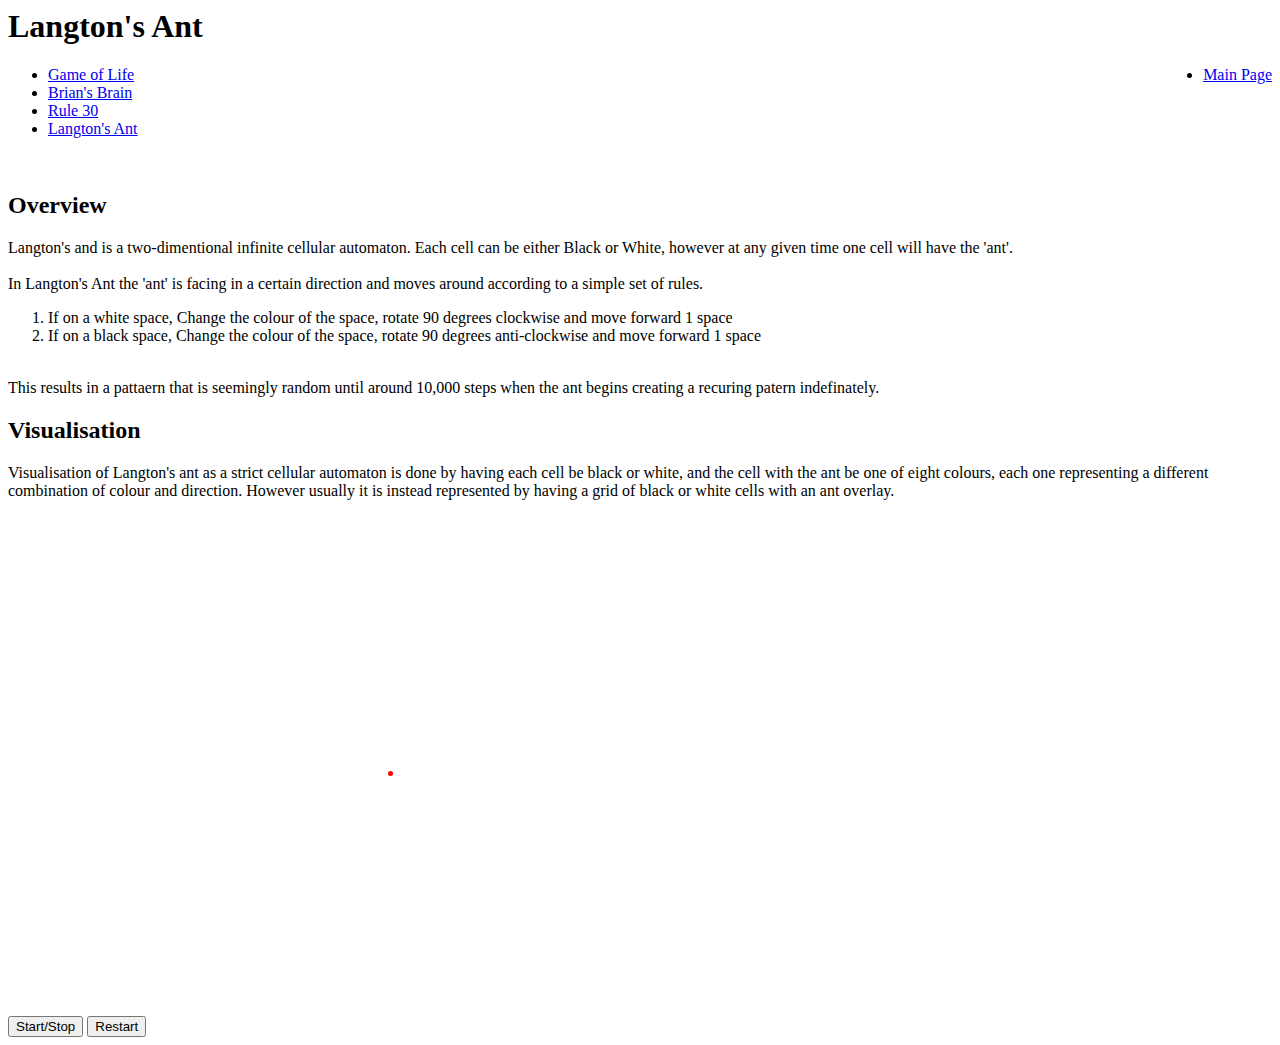
==== Website/automata/ant.html @ ff54cfdb "Adding source for website" ====
<!DOXTYPE html>
<html manifest="CAManifest.appcache">

<head>
    <title>Langton's Ant</title>
    <link rel="stylesheet" type="text/css" href="CAStyle.css">
    <link rel="stylesheet" type="text/css" href="CAPrint.css">
</head>

<body>
    <div class="page_header">
        <h1>Langton's Ant</h1>
    </div>
    <ul class="menu">
        <li style="float:right">
            <a href="main.html">Main Page</a>
        </li>
        <li>
            <a href="conway.html">Game of Life</a>
        </li>
        <li>
            <a href="briansbrain.html">Brian's Brain</a>
        </li>
        <li>
            <a href="rule30.html">Rule 30</a>
        </li>
        <li>
            <a href="ant.html">Langton's Ant</a>
        </li>
    </ul>
    </br>
    <div class="content">
        <h2>
            Overview
        </h2>
        <p>
            Langton's and is a two-dimentional infinite cellular automaton. Each cell can be either Black or White, however at any given
            time one cell will have the 'ant'.
            <br>
            <br> In Langton's Ant the 'ant' is facing in a certain direction and moves around according to a simple set of rules.
            <ol>
                <li>If on a white space, Change the colour of the space, rotate 90 degrees clockwise and move forward 1 space</li>
                <li>If on a black space, Change the colour of the space, rotate 90 degrees anti-clockwise and move forward 1
                    space</li>
            </ol>
            <br> This results in a pattaern that is seemingly random until around 10,000 steps when the ant begins creating a
            recuring patern indefinately.
        </p>
    </div>
    <div class="content">
        <h2>
            Visualisation
        </h2>
        <p>
            Visualisation of Langton's ant as a strict cellular automaton is done by having each cell be black or white, and the cell
            with the ant be one of eight colours, each one representing a different combination of colour and direction.
            However usually it is instead represented by having a grid of black or white cells with an ant overlay.
        </p>
        <canvas id="golCanvas" width="750" height="500" onclick="pClick()"></canvas>
        <br>
        <button onclick="toggleStart()">Start/Stop</button>
        <button onclick="restart()">Restart</button>
    </div>
    <script src="langtonsant.js"></script>

</body>

</html>
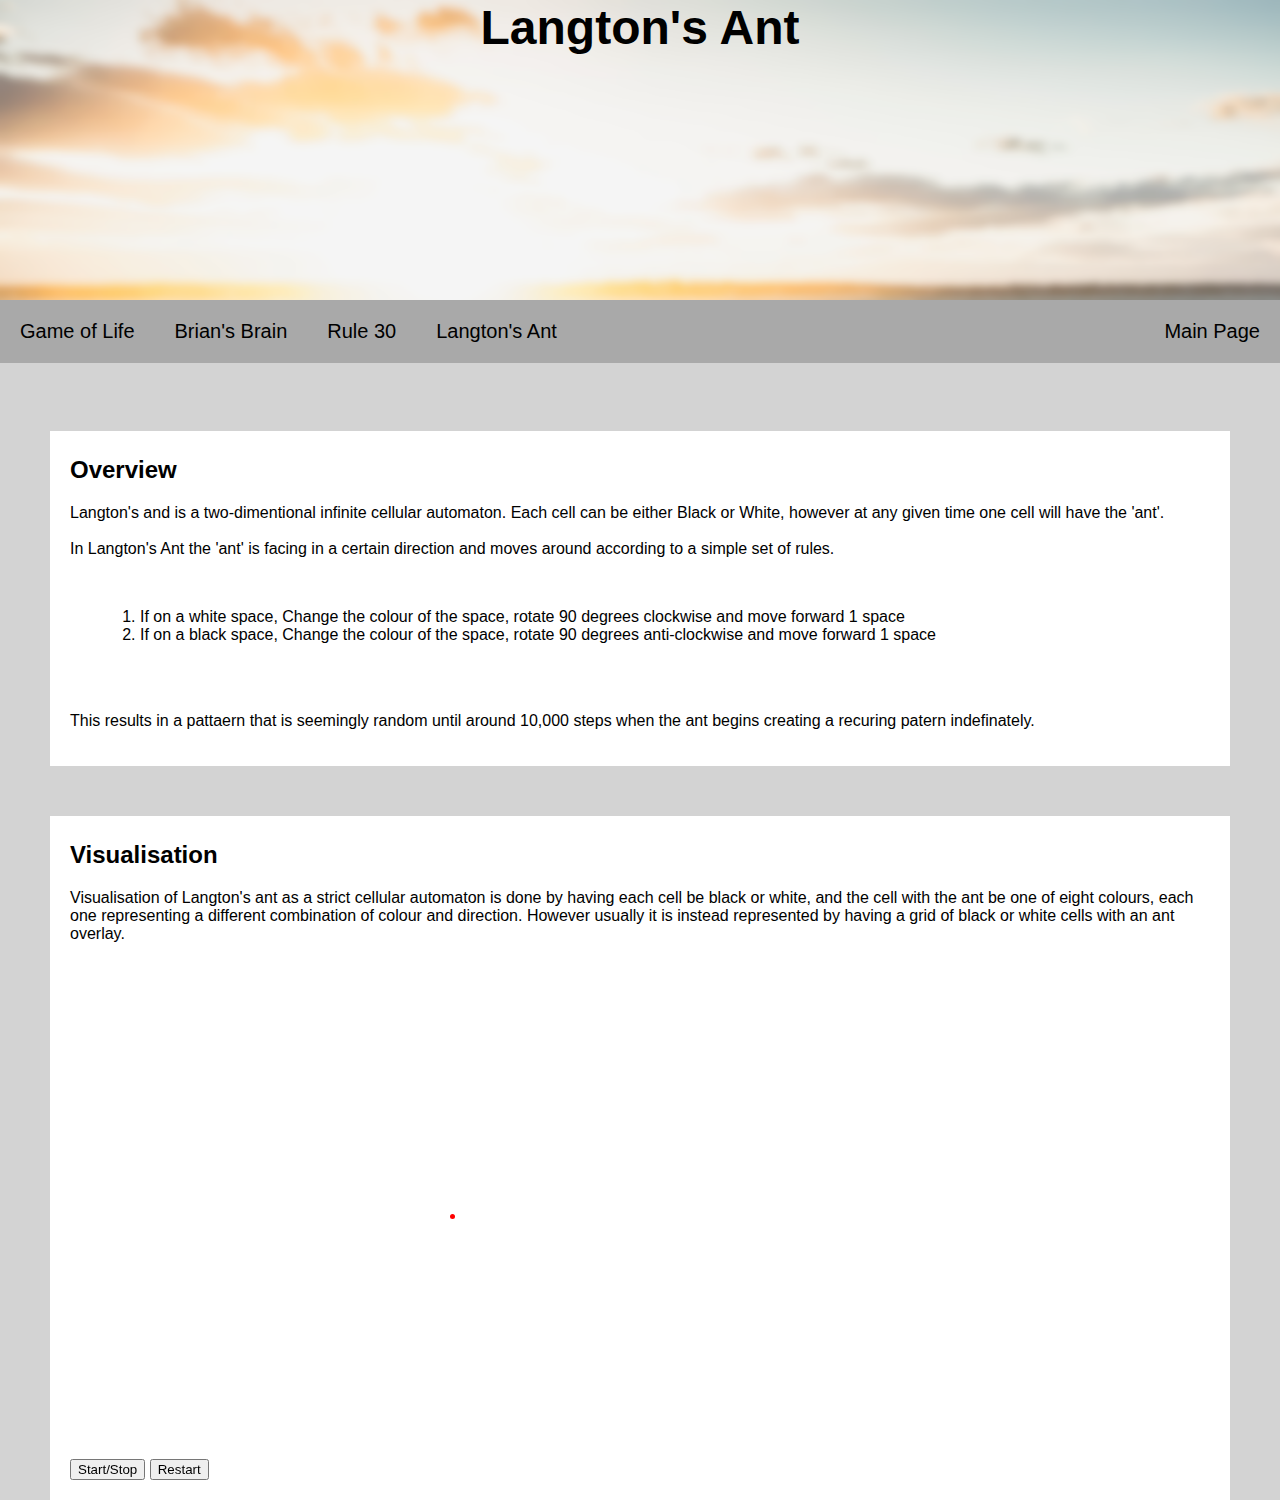
==== commit 84108c80: "Update ant.html" ====
--- a/Website/automata/ant.html
+++ b/Website/automata/ant.html
@@ -3,8 +3,8 @@
 
 <head>
     <title>Langton's Ant</title>
-    <link rel="stylesheet" type="text/css" href="CAStyle.css">
-    <link rel="stylesheet" type="text/css" href="CAPrint.css">
+    <link rel="stylesheet" type="text/css" href="../CAStyle.css">
+    <link rel="stylesheet" type="text/css" href="../CAPrint.css">
 </head>
 
 <body>
@@ -65,4 +65,4 @@
 
 </body>
 
-</html>+</html>
--- a/Website/CAStyle.css
+++ b/Website/CAStyle.css
@@ -0,0 +1,82 @@
+body {
+    font-family:Arial, Helvetica, sans-serif;
+    background-color: lightgray;
+}
+html, body {
+    /* width:  100%; */
+    height: 100%;
+    margin: 0px;
+    padding: 0;
+}
+h1 {
+    text-align: center;
+    font-size: 300%;
+}
+div.content {
+    background-color:white;
+    margin: 50px;
+    padding:20px;
+    padding-top:5px;
+}
+div.page_header{
+    margin: 0px;
+    padding:0px;
+    padding-top:0px;
+    width: 100%;
+    height: 300px;
+    background-size: cover;
+    background-origin: content-box;
+    background-image: url("./resources/img/header_bg.png");
+    background-repeat: no-repeat;
+}
+h1.title{
+    text-align: center;
+    text-shadow: -1px 1px rgb(97, 97, 97);
+    margin-bottom: 0px;
+    line-height: 300px;
+    font-size: 100px;
+    color: rgb(0, 0, 0);
+    letter-spacing: 50px;
+}
+ol {
+    margin:50px;
+    padding-left: 20px;
+}
+#map {
+    height: 500px;
+    width: 750px;
+}
+
+ul.menu {
+    background-color: darkgray;
+    width:100%;
+    list-style-type: none;
+    margin: 0;
+    padding: 0;
+    width: 100%;
+    overflow: hidden;
+    position: sticky;
+    top:0;
+}
+ul.menu li {
+    float: left;
+}
+ul.menu li a {
+    display:block;
+    padding:20px;
+    text-align: center;
+    text-decoration: none;
+    color:black;
+    font-size: 125%;
+}
+ul.menu li a:hover{
+    background-color:grey;
+}
+table, th, td {
+    border: 1px solid black;
+    border-collapse: collapse;
+    background-color: lightgray;
+}
+tr {
+    text-align: center;
+}--- a/Website/CAPrint.css
+++ b/Website/CAPrint.css
@@ -0,0 +1,21 @@
+@media print{
+    div.page_header{
+        margin: 50px;
+        padding:0px;
+        padding-top:0px;
+    }
+    .menu {
+        display: none;
+    }
+    div.content {
+        margin: 10px;
+    }
+    button {
+        display: none;
+    }
+    canvas {
+        border: black;
+        border-width: 2;
+        border-style: solid;
+    }
+}